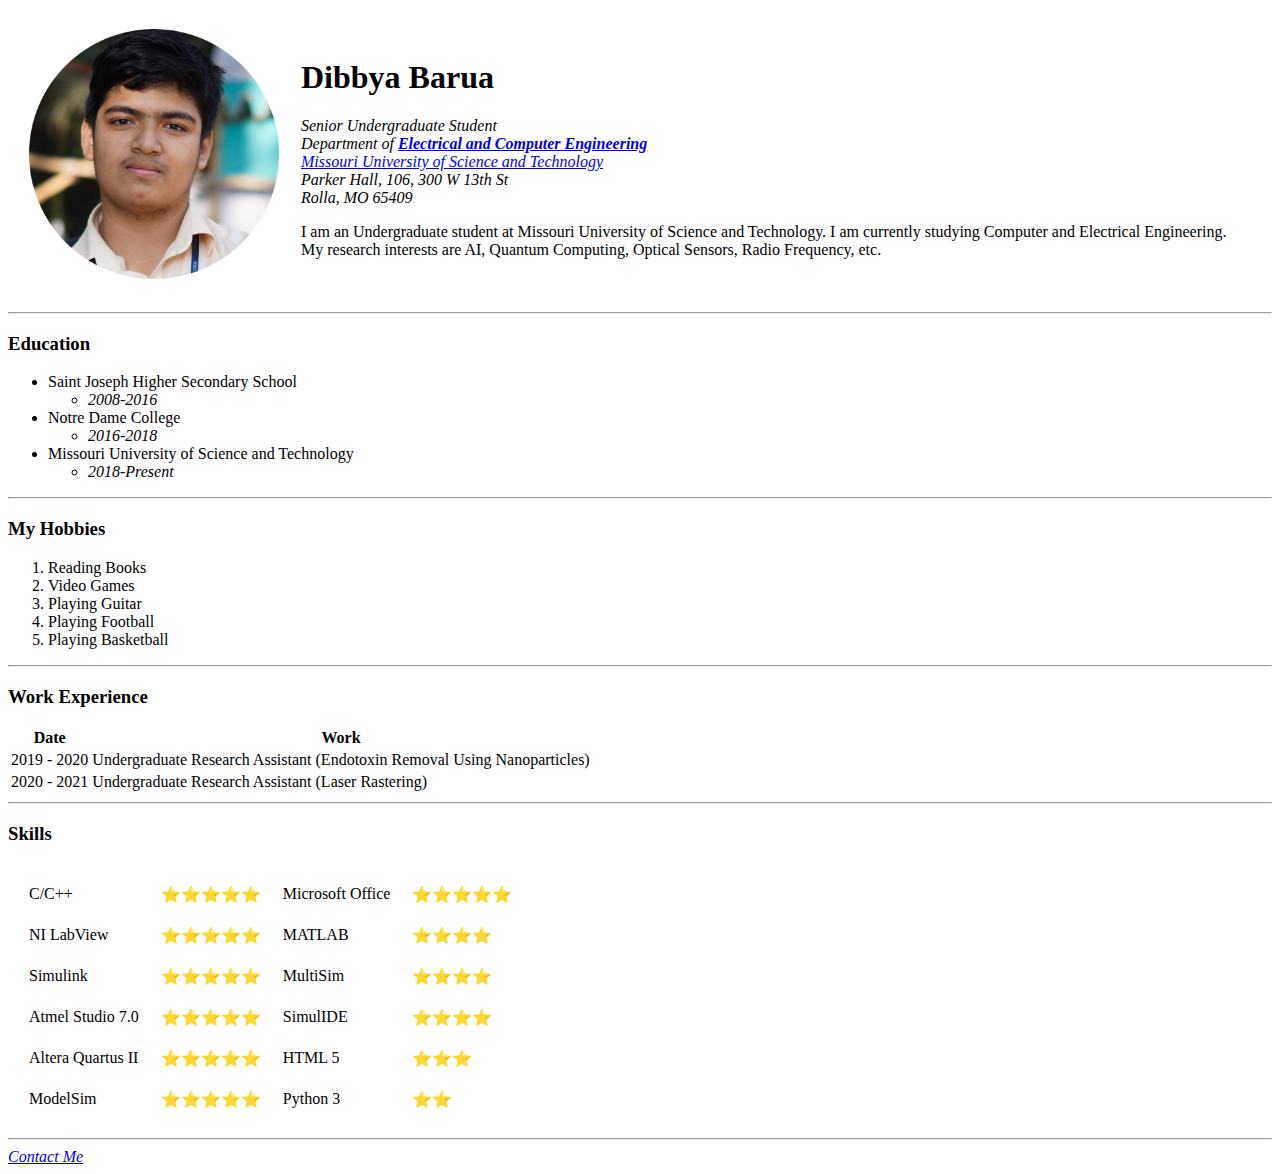
==== index.html @ 6a0207a3 "Add init_CV_Website_files" ====
<!DOCTYPE html>
<html lang="en">
    <head>
        <meta charset="UTF-8">
        <meta http-equiv="X-UA-Compatible" content="IE=edge">
        <meta name="viewport" content="width=device-width, initial-scale=1.0">
        <meta name = "description" content="Dibbya Barua is a Senior Computer and Electrical
                                            Engineering Student at Missouri S&T.">
        <title>Dibbya's Personal Site</title>
    </head>
    <body>
        <table cellspacing="20">
            <tr>
                <td>
                    <img src="images/profile_pic.png" alt="Dibbya Barua's Profile Picture" width="250px" height="250px">
                </td>

                <td>
                    <h1>Dibbya Barua</h1>
                    <p>
                        <em>Senior Undergraduate Student</em>
                        <br>
                        <em>Department of <strong><a href="https://ece.mst.edu/">Electrical and Computer Engineering</a></strong></em>
                        <br>
                        <em><a href="https://www.mst.edu/">Missouri University of Science and Technology</a></em>
                        <br>
                        <em>Parker Hall, 106, 300 W 13th St</em>
                        <br>
                        <em>Rolla, MO 65409</em>
                    </p>
            
                    <p>
                        I am an Undergraduate student at Missouri University of Science and Technology.
                        I am currently studying Computer and Electrical Engineering.
                        <br>
                        My research interests are AI, Quantum Computing, Optical Sensors, Radio Frequency, etc. 
                    </p>
                </td>
            </tr>
        </table>

        <hr>
        
        <h3>Education</h3>
        <ul>
            <li>Saint Joseph Higher Secondary School</li>
                <ul>
                    <li><em>2008-2016</em></li>
                </ul>
            <li>Notre Dame College</li>
                <ul>
                    <li><em>2016-2018</em></li>
                </ul>
            <li>Missouri University of Science and Technology</li>
                <ul>
                    <li><em>2018-Present</em></li>
                </ul>
        </ul>

        <hr>

        <h3>My Hobbies</h3>
        
        <ol>
            <li>Reading Books</li>
            <li>Video Games</li>
            <li>Playing Guitar</li>
            <li>Playing Football</li>
            <li>Playing Basketball</li>
        </ol>
        
        <hr>

        <h3>Work Experience</h3>
        <table>
            <thead>
                <tr>
                    <th>Date</th>
                    <th>Work</th>
                </tr>
            </thead>

            <tbody>
                <tr>
                    <td>2019 - 2020</td>
                    <td>Undergraduate Research Assistant (Endotoxin Removal Using Nanoparticles)</td>
                </tr>

                <tr>
                    <td>2020 - 2021</td>
                    <td>Undergraduate Research Assistant (Laser Rastering)</td>
                </tr>
            </tbody>
        </table>

        <hr>

        <h3>Skills</h3>
        <!--Can also create using two nested tables-->
        <table cellspacing="20">
            <tbody>
                <tr>
                    <td>C/C++</td>
                    <td>⭐⭐⭐⭐⭐</td>
                    <td>Microsoft Office</td>
                    <td>⭐⭐⭐⭐⭐</td>
                </tr>
                
                <tr>
                    <td>NI LabView</td>
                    <td>⭐⭐⭐⭐⭐</td>
                    <td>MATLAB</td>
                    <td>⭐⭐⭐⭐</td>
                </tr>

                <tr>
                    <td>Simulink</td>
                    <td>⭐⭐⭐⭐⭐</td>
                    <td>MultiSim</td>
                    <td>⭐⭐⭐⭐</td>
                </tr>

                <tr>
                    <td>Atmel Studio 7.0</td>
                    <td>⭐⭐⭐⭐⭐</td>
                    <td>SimulIDE</td>
                    <td>⭐⭐⭐⭐</td>
                </tr>

                <tr>
                    <td>Altera Quartus II</td>
                    <td>⭐⭐⭐⭐⭐</td>
                    <td>HTML 5</td>
                    <td>⭐⭐⭐</td>
                </tr>

                <tr>
                    <td>ModelSim</td>
                    <td>⭐⭐⭐⭐⭐</td>
                    <td>Python 3</td>
                    <td>⭐⭐</td>
                </tr>
            </tbody>
        </table>

        <hr>
        <a href="contact.html"><em>Contact Me</em></a>
    </body>
</html>
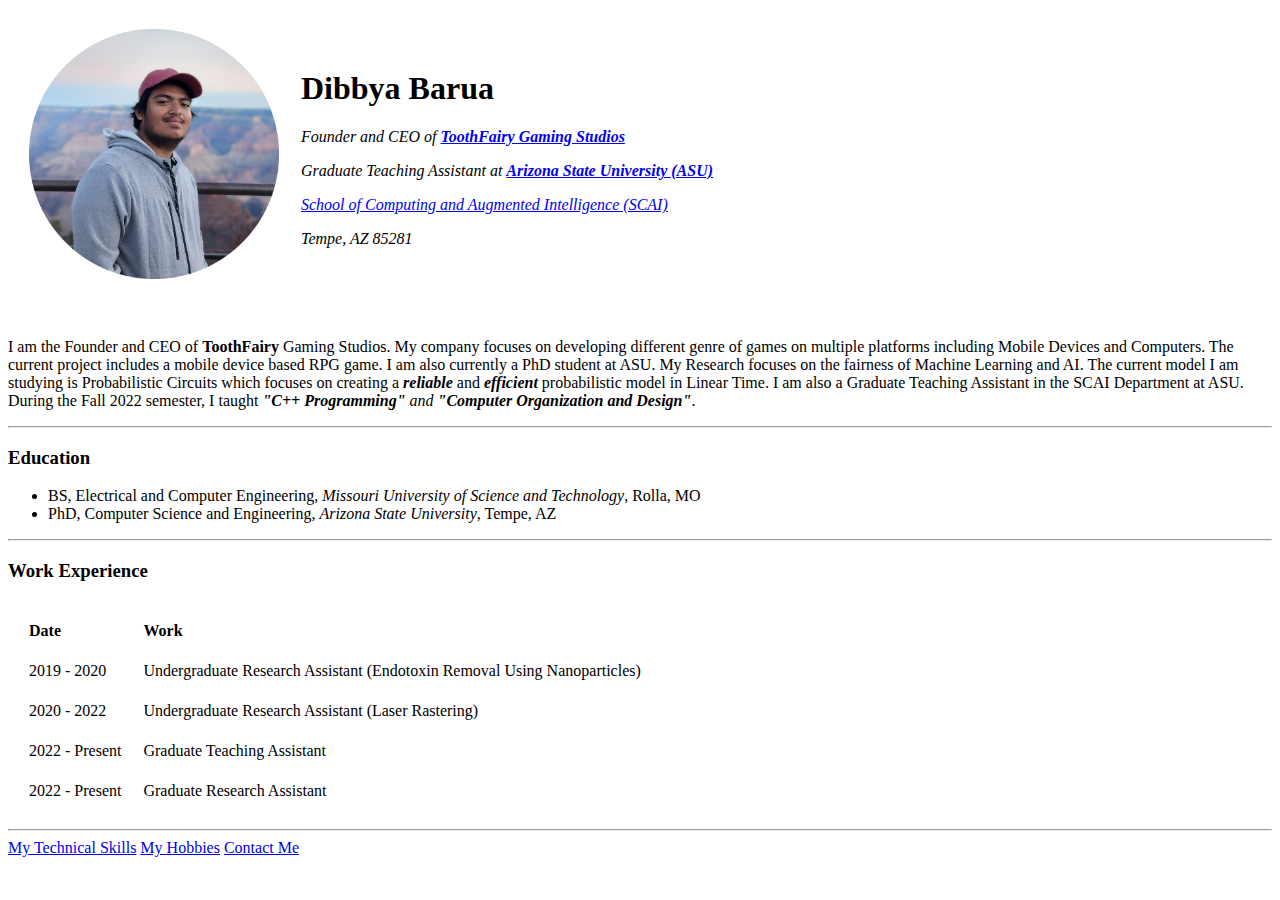
==== commit 06e77779: "Website Updated with new pictures and Files" ====
--- a/index.html
+++ b/index.html
@@ -1,80 +1,51 @@
 <!DOCTYPE html>
-<html lang="en">
+<html>
     <head>
+        <title>Dibbya's Personal Website</title>
         <meta charset="UTF-8">
-        <meta http-equiv="X-UA-Compatible" content="IE=edge">
-        <meta name="viewport" content="width=device-width, initial-scale=1.0">
-        <meta name = "description" content="Dibbya Barua is a Senior Computer and Electrical
-                                            Engineering Student at Missouri S&T.">
-        <title>Dibbya's Personal Site</title>
     </head>
+
     <body>
-        <table cellspacing="20">
+        <table cellspacing="20px">
             <tr>
                 <td>
-                    <img src="images/profile_pic.png" alt="Dibbya Barua's Profile Picture" width="250px" height="250px">
+                    <img src="images/dibbya.png" alt="dibbya profile picture" height="250px" width="250px">
                 </td>
-
+                
                 <td>
                     <h1>Dibbya Barua</h1>
-                    <p>
-                        <em>Senior Undergraduate Student</em>
-                        <br>
-                        <em>Department of <strong><a href="https://ece.mst.edu/">Electrical and Computer Engineering</a></strong></em>
-                        <br>
-                        <em><a href="https://www.mst.edu/">Missouri University of Science and Technology</a></em>
-                        <br>
-                        <em>Parker Hall, 106, 300 W 13th St</em>
-                        <br>
-                        <em>Rolla, MO 65409</em>
-                    </p>
-            
-                    <p>
-                        I am an Undergraduate student at Missouri University of Science and Technology.
-                        I am currently studying Computer and Electrical Engineering.
-                        <br>
-                        My research interests are AI, Quantum Computing, Optical Sensors, Radio Frequency, etc. 
-                    </p>
+                    <p><em>Founder and CEO of <strong><a href="toothFairyGamingStudios.html">ToothFairy Gaming Studios</a></strong></em></p>
+                    <p><em>Graduate Teaching Assistant at <strong><a href="https://www.asu.edu/">Arizona State University (ASU)</a></strong></em></p>
+                    <p><em><a href="https://scai.engineering.asu.edu/">School of Computing and Augmented Intelligence (SCAI)</a></em></p>
+                    <p><em>Tempe, AZ 85281</em></p>
                 </td>
             </tr>
         </table>
 
+        <br>
+        <p>
+            I am the Founder and CEO of <strong>ToothFairy</strong> Gaming Studios. My company focuses on developing different genre of games on multiple
+            platforms including Mobile Devices and Computers. The current project includes a mobile device based RPG game. I am also 
+            currently a PhD student at ASU. My Research focuses on the fairness of Machine Learning and AI. The current model I am 
+            studying is Probabilistic Circuits which focuses on creating a <em><strong>reliable</strong></em> and <em><strong>
+            efficient</strong></em> probabilistic model in Linear Time. I am also a Graduate Teaching Assistant in the SCAI Department 
+            at ASU. During the Fall 2022 semester, I taught <em><strong>"C++ Programming"</strong> and <strong>"Computer Organization 
+            and Design"</strong></em>.
+            
+        </p>
         <hr>
-        
         <h3>Education</h3>
         <ul>
-            <li>Saint Joseph Higher Secondary School</li>
-                <ul>
-                    <li><em>2008-2016</em></li>
-                </ul>
-            <li>Notre Dame College</li>
-                <ul>
-                    <li><em>2016-2018</em></li>
-                </ul>
-            <li>Missouri University of Science and Technology</li>
-                <ul>
-                    <li><em>2018-Present</em></li>
-                </ul>
+            <li>BS, Electrical and Computer Engineering, <em>Missouri University of Science and Technology</em>, Rolla, MO</li>
+            <li>PhD, Computer Science and Engineering, <em>Arizona State University</em>, Tempe, AZ</li>
         </ul>
-
-        <hr>
-
-        <h3>My Hobbies</h3>
-        
-        <ol>
-            <li>Reading Books</li>
-            <li>Video Games</li>
-            <li>Playing Guitar</li>
-            <li>Playing Football</li>
-            <li>Playing Basketball</li>
-        </ol>
         
         <hr>
 
         <h3>Work Experience</h3>
-        <table>
+        <table cellspacing="20">
             <thead>
-                <tr>
+                <tr align="left">
                     <th>Date</th>
                     <th>Work</th>
                 </tr>
@@ -87,63 +58,25 @@
                 </tr>
 
                 <tr>
-                    <td>2020 - 2021</td>
+                    <td>2020 - 2022</td>
                     <td>Undergraduate Research Assistant (Laser Rastering)</td>
+                </tr>
+
+                <tr>
+                    <td>2022 - Present</td>
+                    <td>Graduate Teaching Assistant</td>
+                </tr>
+
+                <tr>
+                    <td>2022 - Present</td>
+                    <td>Graduate Research Assistant</td>
                 </tr>
             </tbody>
         </table>
 
         <hr>
-
-        <h3>Skills</h3>
-        <!--Can also create using two nested tables-->
-        <table cellspacing="20">
-            <tbody>
-                <tr>
-                    <td>C/C++</td>
-                    <td>⭐⭐⭐⭐⭐</td>
-                    <td>Microsoft Office</td>
-                    <td>⭐⭐⭐⭐⭐</td>
-                </tr>
-                
-                <tr>
-                    <td>NI LabView</td>
-                    <td>⭐⭐⭐⭐⭐</td>
-                    <td>MATLAB</td>
-                    <td>⭐⭐⭐⭐</td>
-                </tr>
-
-                <tr>
-                    <td>Simulink</td>
-                    <td>⭐⭐⭐⭐⭐</td>
-                    <td>MultiSim</td>
-                    <td>⭐⭐⭐⭐</td>
-                </tr>
-
-                <tr>
-                    <td>Atmel Studio 7.0</td>
-                    <td>⭐⭐⭐⭐⭐</td>
-                    <td>SimulIDE</td>
-                    <td>⭐⭐⭐⭐</td>
-                </tr>
-
-                <tr>
-                    <td>Altera Quartus II</td>
-                    <td>⭐⭐⭐⭐⭐</td>
-                    <td>HTML 5</td>
-                    <td>⭐⭐⭐</td>
-                </tr>
-
-                <tr>
-                    <td>ModelSim</td>
-                    <td>⭐⭐⭐⭐⭐</td>
-                    <td>Python 3</td>
-                    <td>⭐⭐</td>
-                </tr>
-            </tbody>
-        </table>
-
-        <hr>
-        <a href="contact.html"><em>Contact Me</em></a>
+        <a href="skills.html">My Technical Skills</a>
+        <a href="hobbies.html">My Hobbies</a>
+        <a href="contact.html">Contact Me</a>
     </body>
 </html>